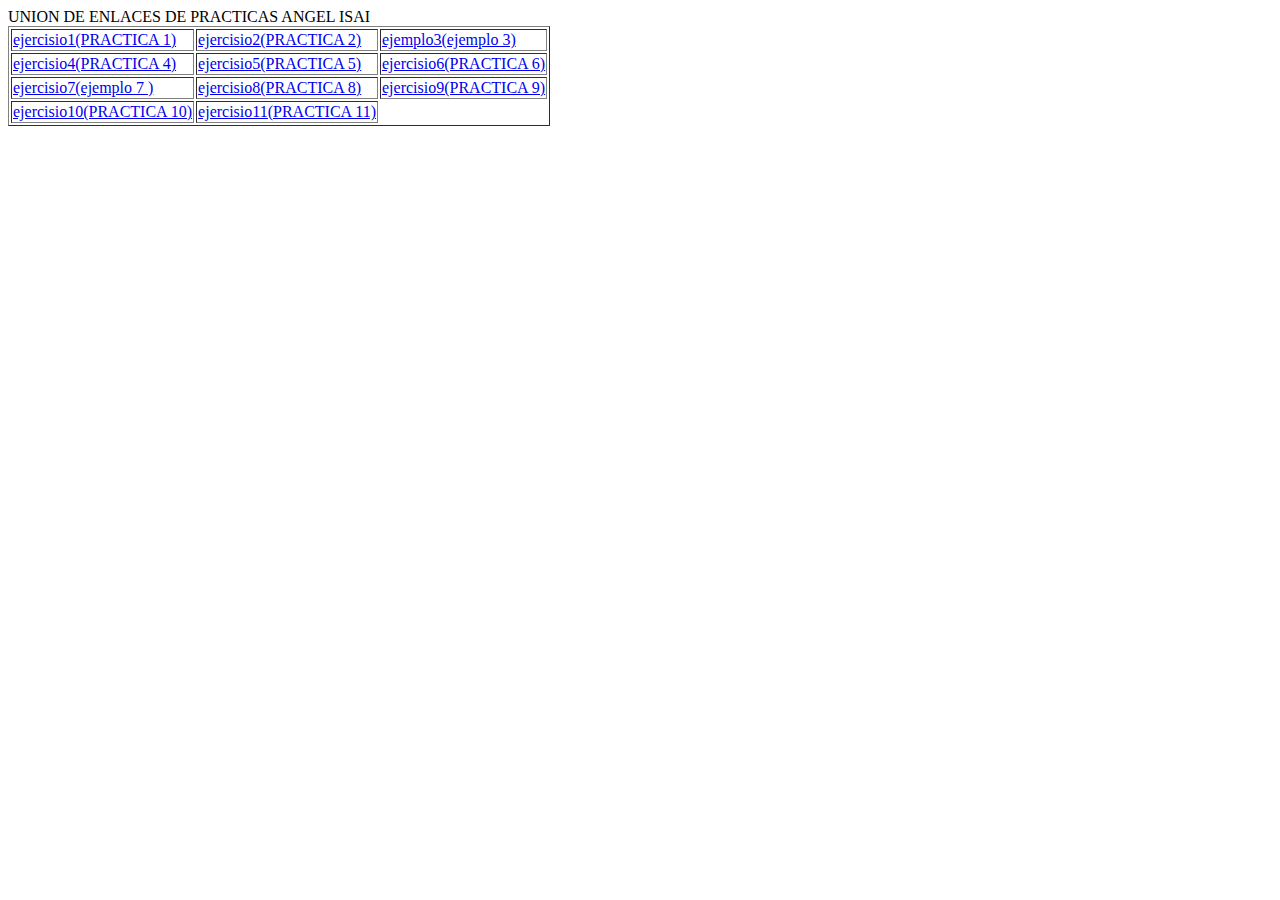
==== index.html @ cca8bf64 "Create index.html" ====
<!doctype html>
<html>
<head><title>ejemplo 12</title>
<meta charset="UTF=8"></head>
<body>
<table Border =1>
</TR>
</TR>
</TR>
UNION DE ENLACES DE PRACTICAS 	ANGEL ISAI <BR>
<TD><A href="ejemplo1.html">ejercisio1(PRACTICA 1)</td>
<TD><A href="ejemplo2.html">ejercisio2(PRACTICA 2)</td>
<TD><A href="ejemplo3.html">ejemplo3(ejemplo 3)</td>
</TR>
</TR>
</TR>
<TD><A href="ejemplo4.html">ejercisio4(PRACTICA 4)</td>
<TD><A href="ejemplo5.html">ejercisio5(PRACTICA 5)</td>
<TD><A href="ejemplo6.html">ejercisio6(PRACTICA 6)</td>
</TR>
</TR>
</TR>
<TD><A href="ejemplo7.html">ejercisio7(ejemplo 7 )</td>
<TD><A href="ejemplo8.html">ejercisio8(PRACTICA 8)</td>
<TD><A href="ejemplo9.html">ejercisio9(PRACTICA 9)</td>
</TR>
</TR>
</TR>
<TD><A href="ejemplo10.html">ejercisio10(PRACTICA 10)</td>
<TD><A href="ejemplo11.html">ejercisio11(PRACTICA 11)</td>
</body></html>
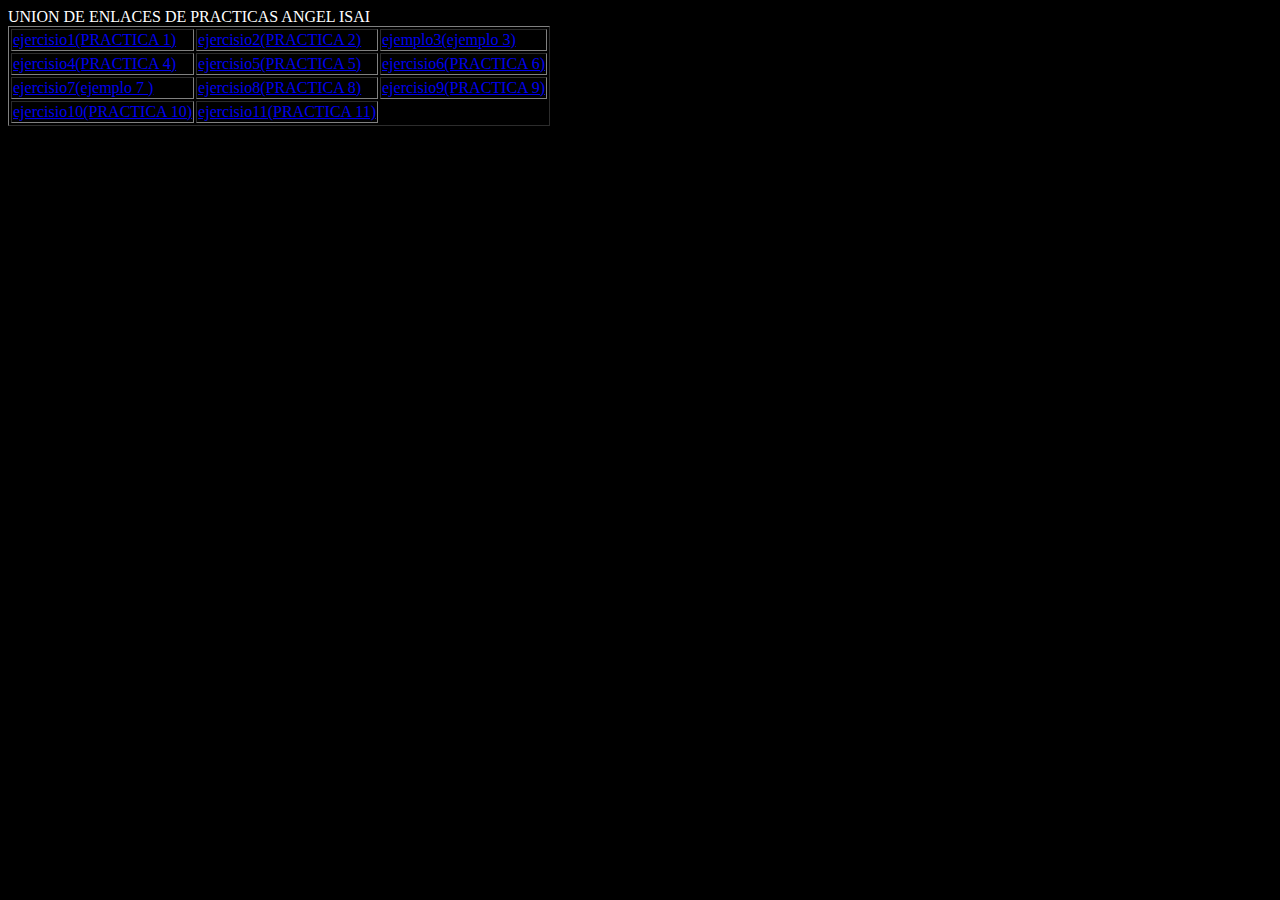
==== commit dd7da841: "Update index.html" ====
--- a/index.html
+++ b/index.html
@@ -1,7 +1,8 @@
 <!doctype html>
 <html>
 <head><title>ejemplo 12</title>
-<meta charset="UTF=8"></head>
+<link href="main.css"rel="stylesheet"/>
+  <meta charset="UTF=8"></head>
 <body>
 <table Border =1>
 </TR>
--- a/main.css
+++ b/main.css
@@ -0,0 +1,3 @@
+body{
+background:#000;
+color:#fff;
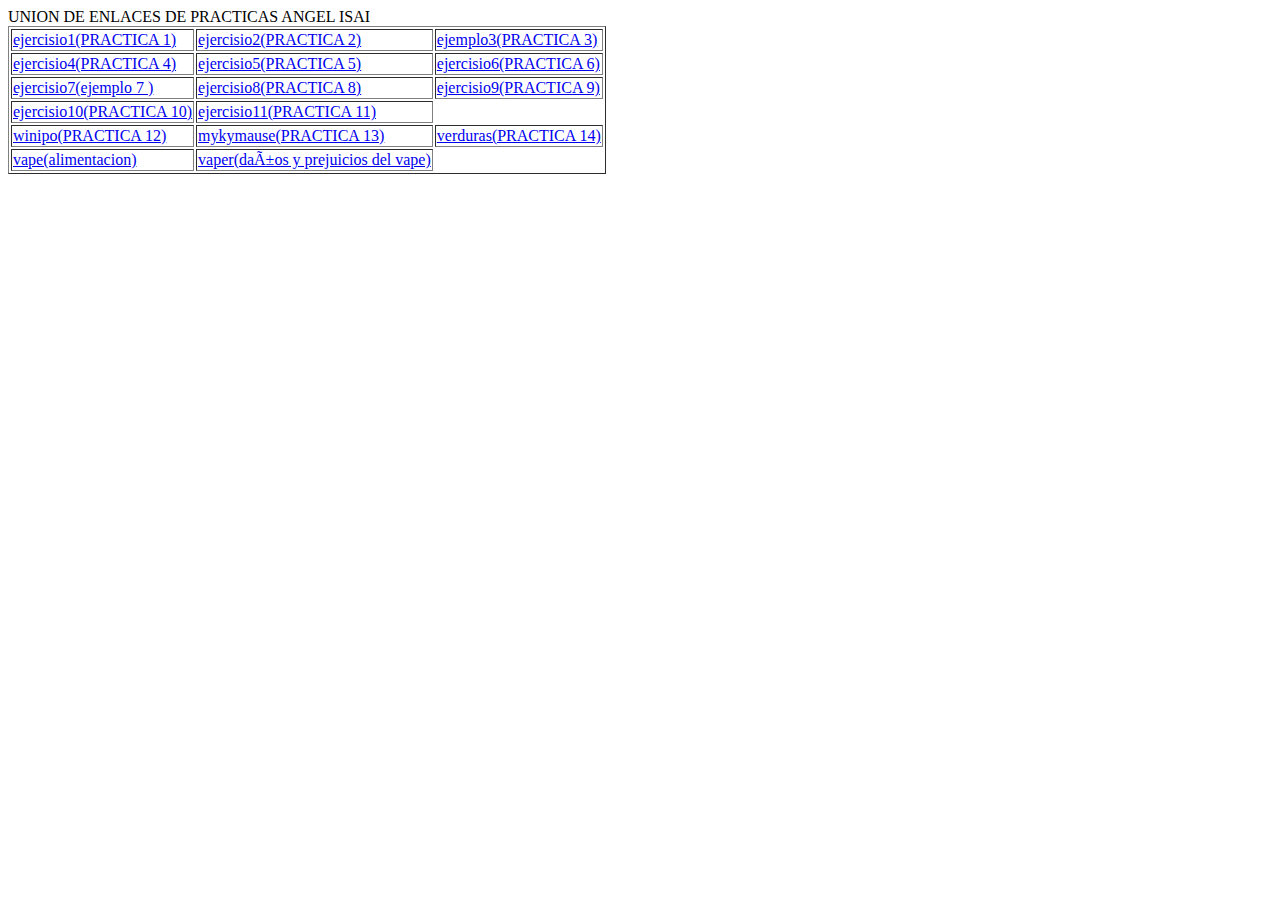
==== commit ffc199f3: "Update index.html" ====
--- a/index.html
+++ b/index.html
@@ -1,8 +1,7 @@
 <!doctype html>
 <html>
 <head><title>ejemplo 12</title>
-<link href="main.css"rel="stylesheet"/>
-  <meta charset="UTF=8"></head>
+<meta charset="UTF=8"></head>
 <body>
 <table Border =1>
 </TR>
@@ -11,7 +10,7 @@
 UNION DE ENLACES DE PRACTICAS 	ANGEL ISAI <BR>
 <TD><A href="ejemplo1.html">ejercisio1(PRACTICA 1)</td>
 <TD><A href="ejemplo2.html">ejercisio2(PRACTICA 2)</td>
-<TD><A href="ejemplo3.html">ejemplo3(ejemplo 3)</td>
+<TD><A href="ejemplo3.html">ejemplo3(PRACTICA 3)</td>
 </TR>
 </TR>
 </TR>
@@ -29,6 +28,15 @@
 </TR>
 <TD><A href="ejemplo10.html">ejercisio10(PRACTICA 10)</td>
 <TD><A href="ejemplo11.html">ejercisio11(PRACTICA 11)</td>
+</TR>
+</TR>
+</TR>
+<TD><A href="winypooo">winipo(PRACTICA 12)</td>
+<TD><A href="mikimause.html">mykymause(PRACTICA 13)</td>
+<TD><A href="ejemplo14.html">verduras(PRACTICA 14)</td>
+</TR>
+</TR>
+</TR>
+<TD><A href="ejemplo15.html">vape(alimentacion)</td>
+<TD><A href="ejemplo16.html">vaper(daños y prejuicios del vape)</td>
 </body></html>
-
-
